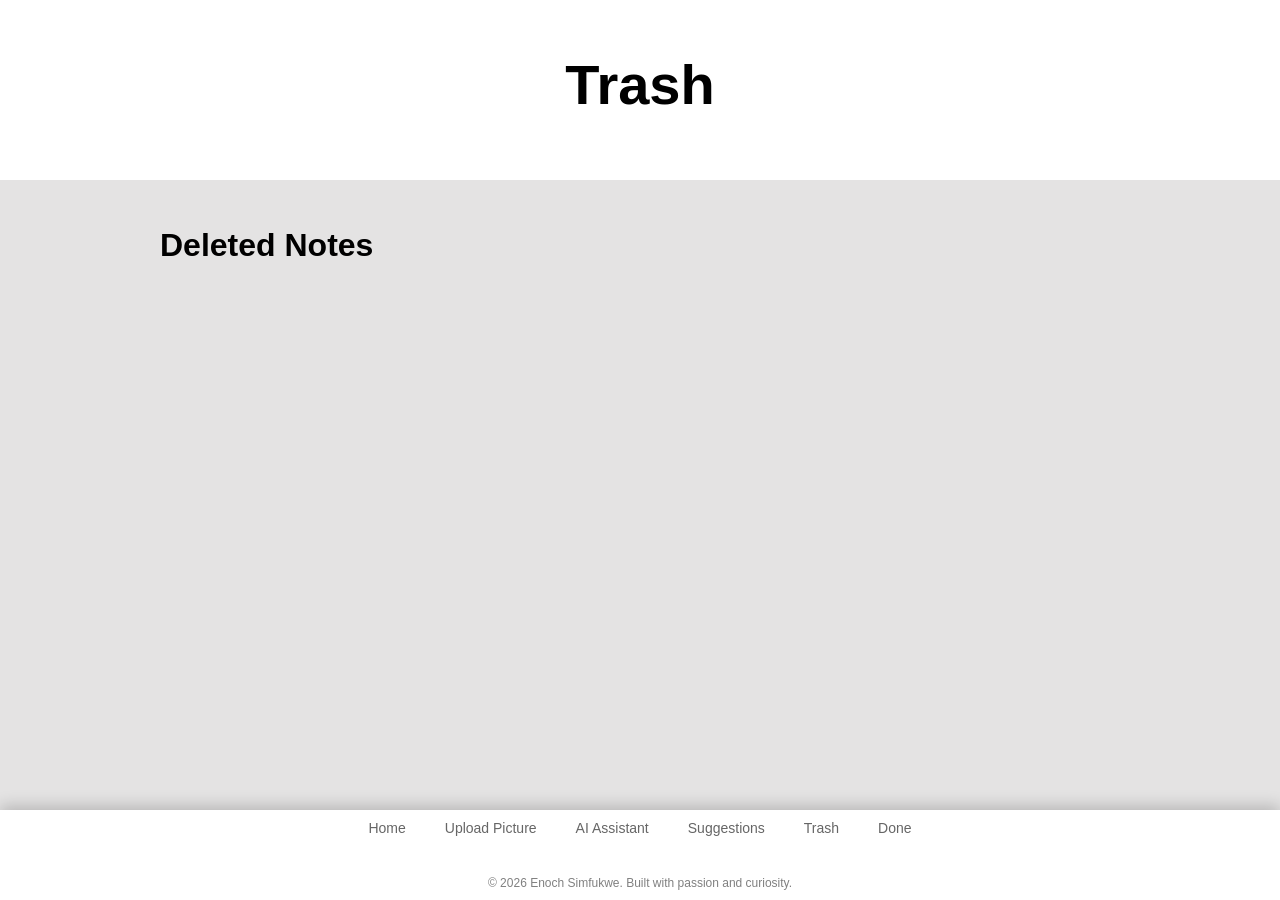
==== trash.html @ d82a4735 "first commit" ====
<!DOCTYPE html>
<html lang="en">
<head>
    <meta charset="UTF-8">
    <meta name="viewport" content="width=device-width, initial-scale=1.0">
    <title>Trash - Notes</title>
    <link rel="stylesheet" href="global.css">
</head>
<body>
    <header class="hero">
        <h1 class="title">Trash</h1>
    </header>
    <main>

        <section class="notes-section">
            <h2>Deleted Notes</h2>
            <div id="trash-container" class="notes-container">
                <!-- Deleted notes will be dynamically added here -->
            </div>
        </section>
    </main>

    <!---this is my special nav bar its supposed to the bottom -->
    <section class="nav">
       <nav class="navbar">
            <button id="home">Home</button>
         <button id="uploadBtn">Upload Picture</button>
         <button id="aiAssistant">AI Assistant</button>
         <button id="suggestions">Suggestions</button>
         <button id="trash">Trash</button>
         <button id="done">Done</button>
       </nav>
       <br>
       <div class="footer-nav">
           <p>&copy; 2026 Enoch Simfukwe. Built with passion and curiosity.</p>
       </div>
    </section>

    <script src="script.js"></script>
</body>
</html>
---- global.css ----
* {
    margin: 0;
    padding: 0;
    box-sizing: border-box;
}

body {
    font-family: 'Inter', sans-serif;
    background: rgb(228, 227, 227);
    min-height: 100vh;
    line-height: 1.6;
}

/* Hero Section */

.hero {
    height: 20vh;
    display: flex;
    align-items: center;
    justify-content: center;
    background: white;
}

.hero h1 {
    font-size: 3.5rem;
    margin-bottom: 10px;
    color: black;
}

/* Main Content */

main {
    max-width: 1000px;
    margin: 0 auto;
    padding: 40px 20px;
    padding-bottom: 150px; /* prevents overlap with navbar */
}

h2 {
    font-size: 2rem;
    margin-bottom: 20px;
    color: black;
    padding-bottom: 10px;
}

/* Notes container */

.notes-container {
    display: grid;
    gap: 15px;
}

/* Bottom Navigation */

.nav {
    display: flex;
    flex-direction: column;
    justify-content: center;
    align-items: center;
    
    background-color: white;

    position: fixed;
    bottom: 0;
    left: 0;
    right: 0;

    height: 90px;

    box-shadow: 0 -4px 15px rgba(0,0,0,0.2);
    z-index: 999;
}

.navbar {
    display: flex;
    gap: 15px;
    margin-bottom: 5px;
}

.footer-nav {
    color: gray;
    font-size: 12px;
    margin-bottom: 5px;
}

/* Navbar buttons */

.nav button,
.nav a {
    background: transparent;
    border: none;
    padding: 8px 12px;
    font-size: 14px;
    color: #666;
    cursor: pointer;
    text-decoration: none;
    border-radius: 8px;

    transition: background 0.3s ease, color 0.3s ease;
}

.nav button:hover,
.nav a:hover {
    background: #f0f0f0;
    color: #007ACC;
}

/* Floating Add Button */

.button {
    position: fixed;
    bottom: 110px; /* sits above navbar */
    left: 50%;
    transform: translateX(-50%);
    z-index: 1000;
}

.button button,
#addNoteBtn {
    width: 60px;
    height: 60px;
    border-radius: 50%;

    background: #007ACC;
    color: white;

    border: none;
    font-size: 30px;
    cursor: pointer;

    display: flex;
    align-items: center;
    justify-content: center;

    box-shadow: 0 6px 20px rgba(0,0,0,0.25);

    transition: transform 0.3s ease, box-shadow 0.3s ease;
}

/* Button Animation */

@keyframes rotate-spring {
    0% {
        transform: rotate(0deg) scale(1.1);
    }
    50% {
        transform: rotate(180deg) scale(1.1);
    }
    100% {
        transform: rotate(0deg) scale(1.1);
    }
}

.button button:hover,
#addNoteBtn:hover {
    animation: rotate-spring 0.6s ease-in-out;
}

/* Modal Styles */

.modal {
    display: none;
    position: fixed;
    z-index: 2000;
    left: 0;
    top: 0;
    width: 100%;
    height: 100%;
    background-color: rgba(0, 0, 0, 0.5);
}

.modal-content {
    background-color: rgb(228, 227, 227);
    margin: 10% auto;
    padding: 30px;
    border-radius: 20px;
    width: 90%;
    max-width: 500px;
    box-shadow: 0 10px 30px rgba(0, 0, 0, 0.3);
}

.modal-content h2 {
    margin-bottom: 20px;
    color: black;
    text-align: center;
}

.modal-content input[type="text"],
.modal-content textarea {
    width: 100%;
    padding: 12px 15px;
    margin-bottom: 15px;
    border: 1px solid #ccc;
    border-radius: 10px;
    font-family: 'Inter', sans-serif;
    font-size: 14px;
    box-sizing: border-box;
}

.modal-content textarea {
    height: 150px;
    resize: vertical;
}

.modal-buttons {
    display: flex;
    justify-content: space-between;
    gap: 15px;
    margin-top: 20px;
}

.modal-buttons button {
    flex: 1;
    padding: 12px 20px;
    border: none;
    border-radius: 10px;
    font-size: 14px;
    cursor: pointer;
    font-family: 'Inter', sans-serif;
}

#saveNoteBtn {
    background-color: #007ACC;
    color: white;
}

#cancelNoteBtn {
    background-color: #666;
    color: white;
}

.close {
    color: #aaa;
    float: right;
    font-size: 28px;
    font-weight: bold;
    cursor: pointer;
    line-height: 20px;
}

.close:hover,
.close:focus {
    color: black;
}

/* Note Cards */

.note-card {
    display: flex;
    border-top: #333 solid 1px;
    flex-direction: column;
  
}
.note-title {
    font-size: 1.3rem;
    color: black;
    margin-bottom: 10px;
    font-weight: 600;
}

.note-content {
    color: #333;
    font-size: 1rem;
    line-height: 1.5;
    margin-bottom: 15px;
    white-space: pre-wrap; /* Preserves line breaks */
}

.note-date {
    color: #888;
    font-size: 0.85rem;
}

.no-notes {
    text-align: center;
    color: #888;
    font-size: 1.1rem;
    padding: 40px 20px;
}
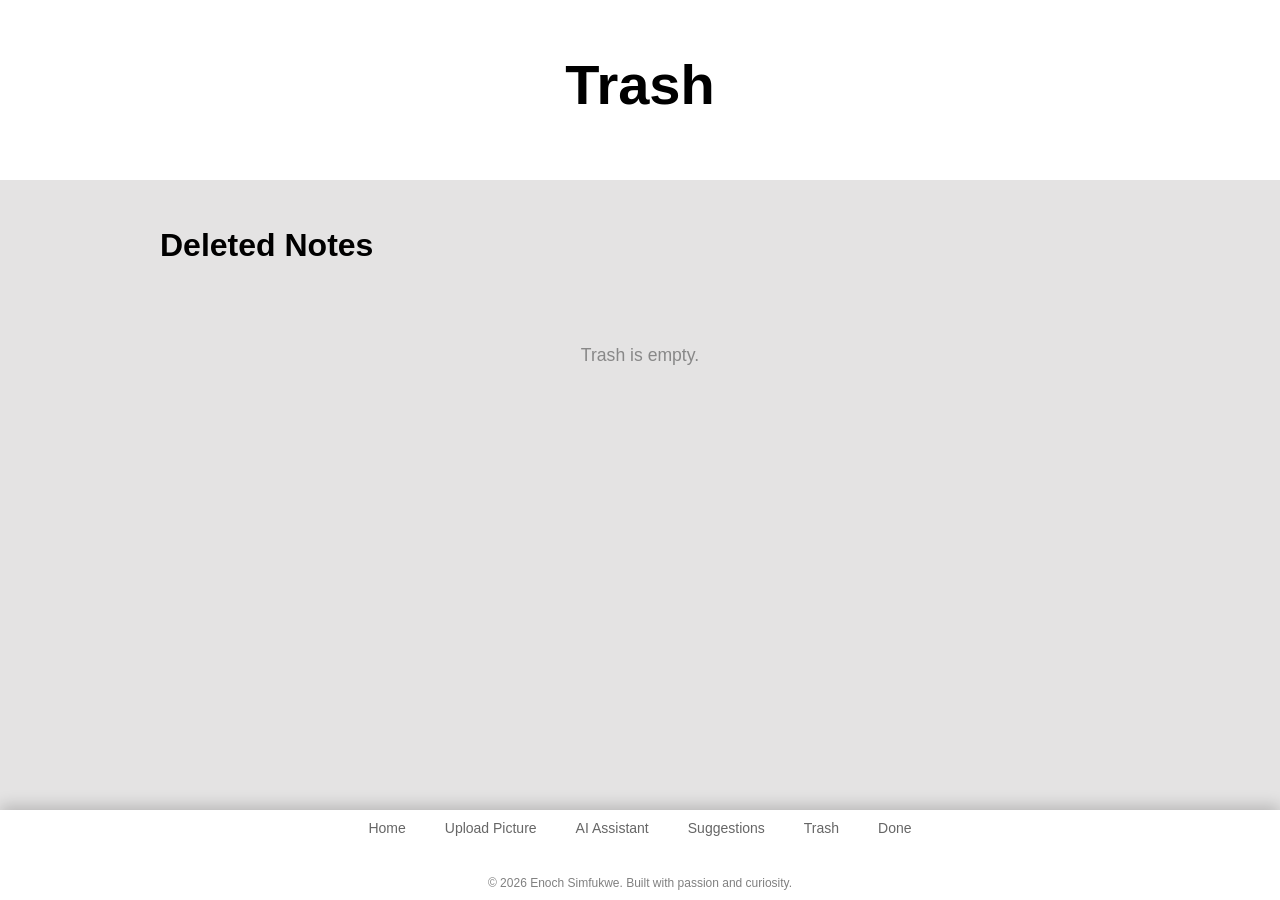
==== commit 3ad63897: "feat(notes): add edit functionality and trash management Add ability to edit existing notes with mod" ====
--- a/trash.html
+++ b/trash.html
@@ -23,7 +23,7 @@
     <!---this is my special nav bar its supposed to the bottom -->
     <section class="nav">
        <nav class="navbar">
-            <button id="home">Home</button>
+         <button id="home">Home</button>
          <button id="uploadBtn">Upload Picture</button>
          <button id="aiAssistant">AI Assistant</button>
          <button id="suggestions">Suggestions</button>
--- a/global.css
+++ b/global.css
@@ -277,3 +277,40 @@
     font-size: 1.1rem;
     padding: 40px 20px;
 }
+
+.note-actions {
+    display: flex;
+    gap: 10px;
+    align-self: flex-end;
+    margin-bottom: 10px;
+}
+
+.edit-btn,
+.delete-btn,
+.restore-btn,
+.permanent-delete-btn {
+    background-color: transparent;
+    border: none;
+    color: #888;
+    font-size: 14px;
+    cursor: pointer;
+    padding: 5px 10px;
+    border-radius: 5px;
+    transition: background 0.3s ease, color 0.3s ease;
+}
+
+.edit-btn:hover {
+    background-color: #e3f2fd;
+    color: #007ACC;
+}
+
+.delete-btn:hover,
+.permanent-delete-btn:hover {
+    background-color: #ffebee;
+    color: #d32f2f;
+}
+
+.restore-btn:hover {
+    background-color: #e8f5e9;
+    color: #2e7d32;
+}
